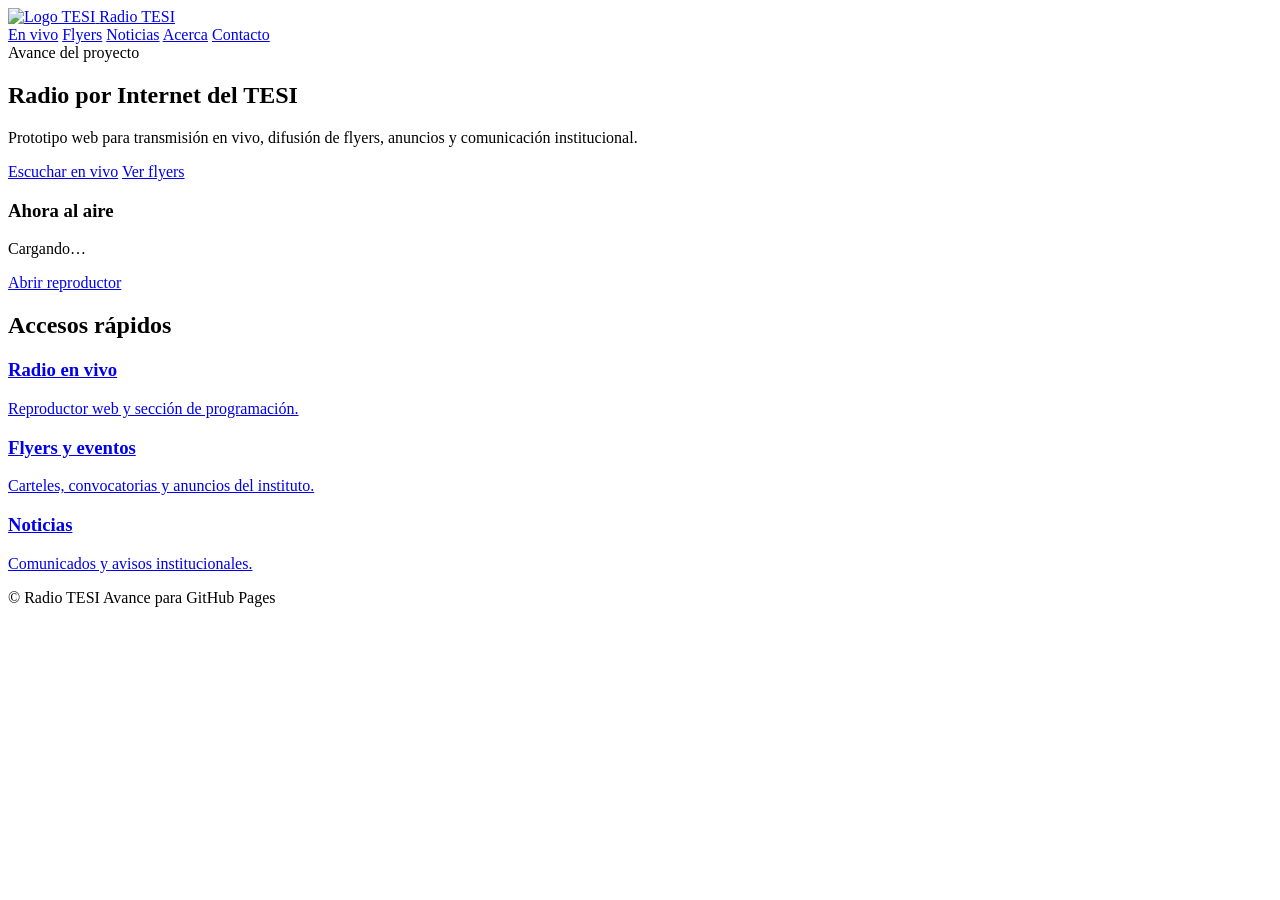
==== index.html @ 3a0f3538 "Add files via upload" ====
<!doctype html>
<html lang="es">
<head>
  <meta charset="utf-8" />
  <meta name="viewport" content="width=device-width,initial-scale=1" />
  <title>Radio TESI | Inicio</title>
  <meta name="description" content="Radio TESI: transmisión en vivo, flyers, noticias y difusión institucional." />
  <link rel="stylesheet" href="assets/css/styles.css" />
</head>
<body>
<header class="header">
  <div class="container header__inner">
    <a class="brand" href="index.html">
      <img class="brand__img" src="assets/img/logo-tesi.png" alt="Logo TESI" />
      <span class="brand__name">Radio TESI</span>
    </a>

    <nav class="nav">
      <a href="radio.html">En vivo</a>
      <a href="flyers.html">Flyers</a>
      <a href="noticias.html">Noticias</a>
      <a href="acerca.html">Acerca</a>
      <a href="contacto.html">Contacto</a>
    </nav>
  </div>
</header>


<main>
  <section class="hero">
    <div class="container hero__inner">
      <div>
        <span class="badge">Avance del proyecto</span>
        <h1>Radio por Internet del TESI</h1>
        <p class="muted">Prototipo web para transmisión en vivo, difusión de flyers, anuncios y comunicación institucional.</p>
        <div class="hero__actions">
          <a class="btn" href="radio.html">Escuchar en vivo</a>
          <a class="btn btn--ghost" href="flyers.html">Ver flyers</a>
        </div>
      </div>

      <div class="card">
        <h3>Ahora al aire</h3>
        <p class="muted" id="nowPlaying">Cargando…</p>
        <a class="btn" href="radio.html">Abrir reproductor</a>
      </div>
    </div>
  </section>

  <section class="section">
    <div class="container">
      <h2>Accesos rápidos</h2>
      <div class="grid">
        <a class="card card--link" href="radio.html">
          <h3>Radio en vivo</h3>
          <p class="muted">Reproductor web y sección de programación.</p>
        </a>
        <a class="card card--link" href="flyers.html">
          <h3>Flyers y eventos</h3>
          <p class="muted">Carteles, convocatorias y anuncios del instituto.</p>
        </a>
        <a class="card card--link" href="noticias.html">
          <h3>Noticias</h3>
          <p class="muted">Comunicados y avisos institucionales.</p>
        </a>
      </div>
    </div>
  </section>
</main>

<footer class="footer">
  <div class="container footer__inner">
    <span class="muted">© <span id="year"></span> Radio TESI</span>
    <span class="muted">Avance para GitHub Pages</span>
  </div>
</footer>
<script src="assets/js/app.js"></script>
</body>
</html>
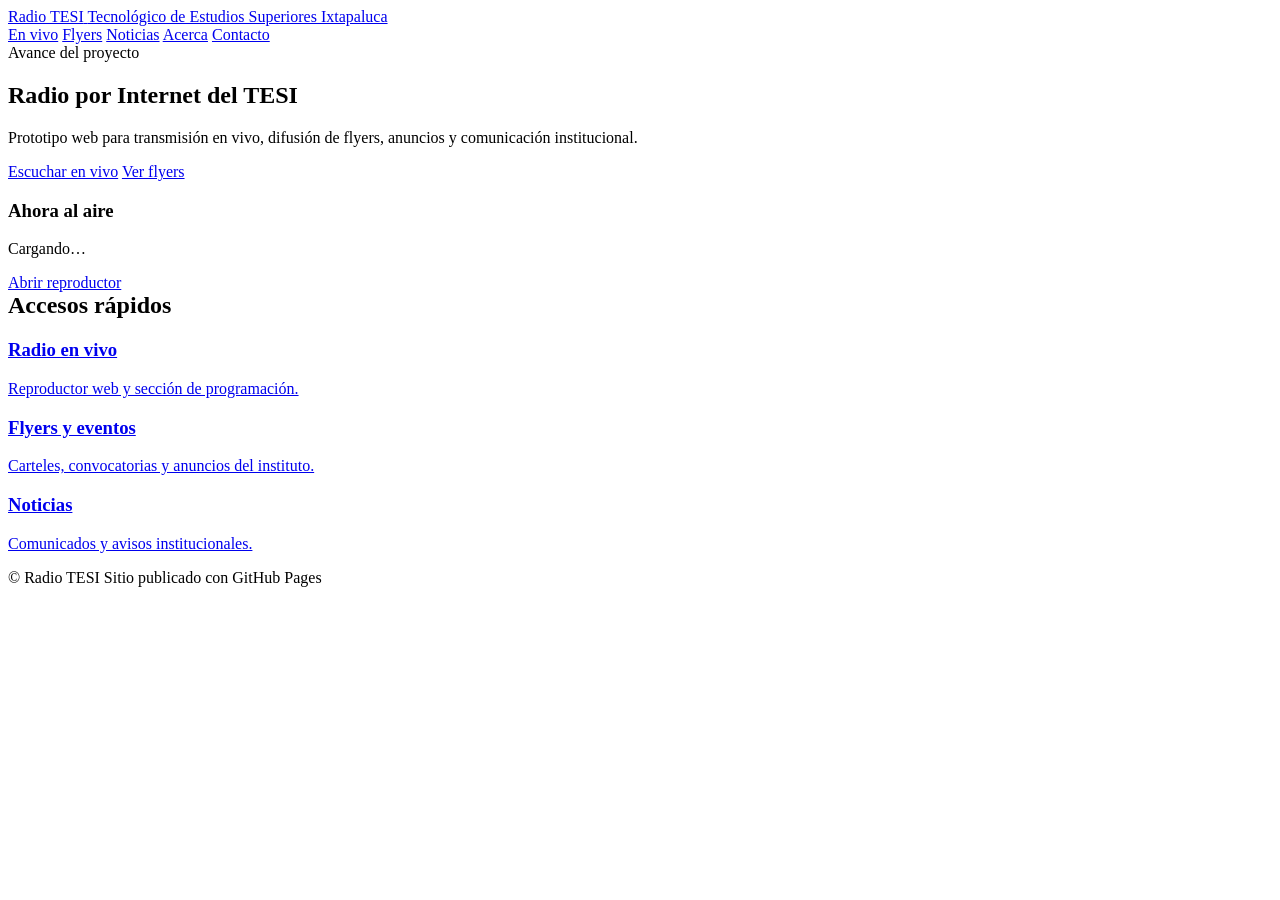
==== commit 49f4d04d: "ACTUALIZACION DISEÑO VERDE" ====
--- a/index.html
+++ b/index.html
@@ -11,8 +11,11 @@
 <header class="header">
   <div class="container header__inner">
     <a class="brand" href="index.html">
-      <img class="brand__img" src="assets/img/logo-tesi.png" alt="Logo TESI" />
-      <span class="brand__name">Radio TESI</span>
+      <img class="brand__img" src="assets/img/logo-tesi.png" alt="Logo TESI" onerror="this.style.display='none'" />
+      <div>
+        <span class="brand__name">Radio TESI</span>
+        <span class="brand__tag">Tecnológico de Estudios Superiores Ixtapaluca</span>
+      </div>
     </a>
 
     <nav class="nav">
@@ -49,7 +52,7 @@
 
   <section class="section">
     <div class="container">
-      <h2>Accesos rápidos</h2>
+      <h2 style="color:var(--green2);margin-top:0">Accesos rápidos</h2>
       <div class="grid">
         <a class="card card--link" href="radio.html">
           <h3>Radio en vivo</h3>
@@ -71,7 +74,7 @@
 <footer class="footer">
   <div class="container footer__inner">
     <span class="muted">© <span id="year"></span> Radio TESI</span>
-    <span class="muted">Avance para GitHub Pages</span>
+    <span class="muted">Sitio publicado con GitHub Pages</span>
   </div>
 </footer>
 <script src="assets/js/app.js"></script>
